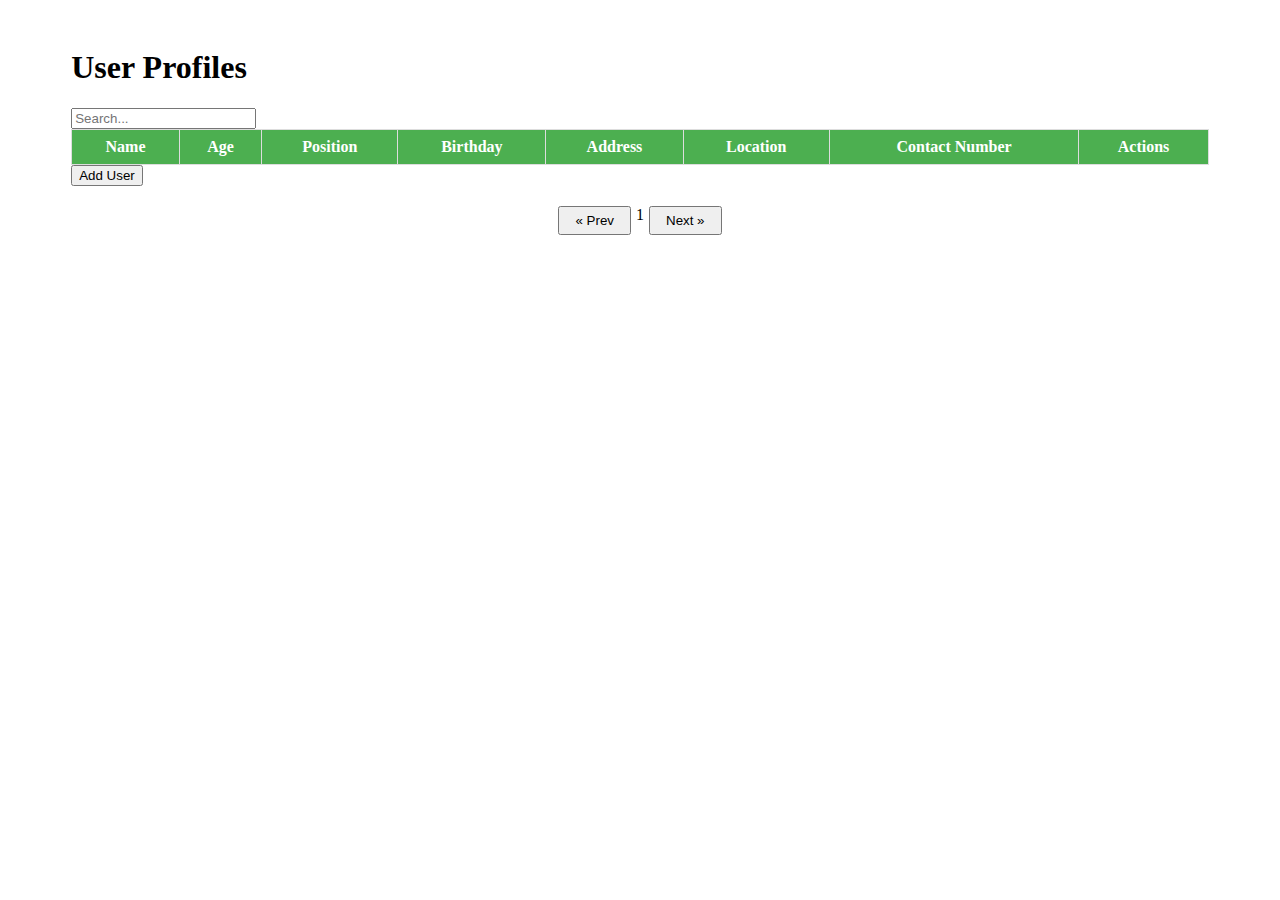
==== index.html @ 40764215 "dashboard implementation" ====
<!DOCTYPE html>
<html lang="en">
<head>
    <meta charset="UTF-8">
    <meta name="viewport" content="width=device-width, initial-scale=1.0">
    <title>Admin Dashboard</title>
    <link rel="stylesheet" href="styles.css">
</head>
<body>
    <div class="dashboard">
        <h1>User Profiles</h1>
        <input type="text" id="search" placeholder="Search...">
        <table id="userTable">
            <thead>
                <tr>
                    <th>Name</th>
                    <th>Age</th>
                    <th>Position</th>
                    <th>Birthday</th>
                    <th>Address</th>
                    <th>Location</th>
                    <th>Contact Number</th>
                    <th>Actions</th>
                </tr>
            </thead>
            <tbody></tbody>
        </table>
        <button id="addUser">Add User</button>
        
        <!-- Pagination controls -->
        <div class="pagination">
            <button id="prevPage">&laquo; Prev</button>
            <span id="currentPage">1</span>
            <button id="nextPage">Next &raquo;</button>
        </div>
    </div>

    <!-- Modal for adding/editing users -->
    <div id="userModal" class="modal">
        <div class="modal-content">
            <span class="close">&times;</span>
            <form id="userForm">
                <input type="hidden" id="userId">
                <input type="text" id="name" placeholder="Name" required>
                <input type="number" id="age" placeholder="Age" required>
                <input type="text" id="position" placeholder="Position" required>
                <input type="date" id="birthday" required>
                <input type="text" id="address" placeholder="Address" required>
                <input type="text" id="location" placeholder="Location" required>
                <input type="text" id="contactNumber" placeholder="Contact Number" required>
                <button type="submit">Save</button>
            </form>
        </div>
    </div>

    <script src="https://code.jquery.com/jquery-3.6.0.min.js"></script>
    <script src="script.js"></script>
</body>
</html>
---- styles.css ----
.dashboard {
  width: 90%;
  margin: 0 auto;
  padding: 20px;
}

table {
  width: 100%;
  border-collapse: collapse;
}

th, td {
  border: 1px solid #ddd;
  padding: 8px;
}

tr:hover {
  background-color: #f5f5f5;
}

th {
  background-color: #4CAF50;
  color: white;
}

.modal {
  display: none;
  position: fixed;
  z-index: 1;
  left: 0;
  top: 0;
  width: 100%;
  height: 100%;
  overflow: auto;
  background-color: rgba(0,0,0,0.4);
}

.modal-content {
  background-color: #fefefe;
  margin: 15% auto;
  padding: 20px;
  border: 1px solid #888;
  width: 80%;
}

.close {
  color: #aaa;
  float: right;
  font-size: 28px;
  font-weight: bold;
}

.close:hover, .close:focus {
  color: black;
  text-decoration: none;
  cursor: pointer;
}

.pagination {
  display: flex;
  justify-content: center;
  margin-top: 20px;
}

.pagination button {
  padding: 5px 15px;
  margin: 0 5px;
  cursor: pointer;
}

.pagination button:disabled {
  cursor: not-allowed;
  opacity: 0.5;
}
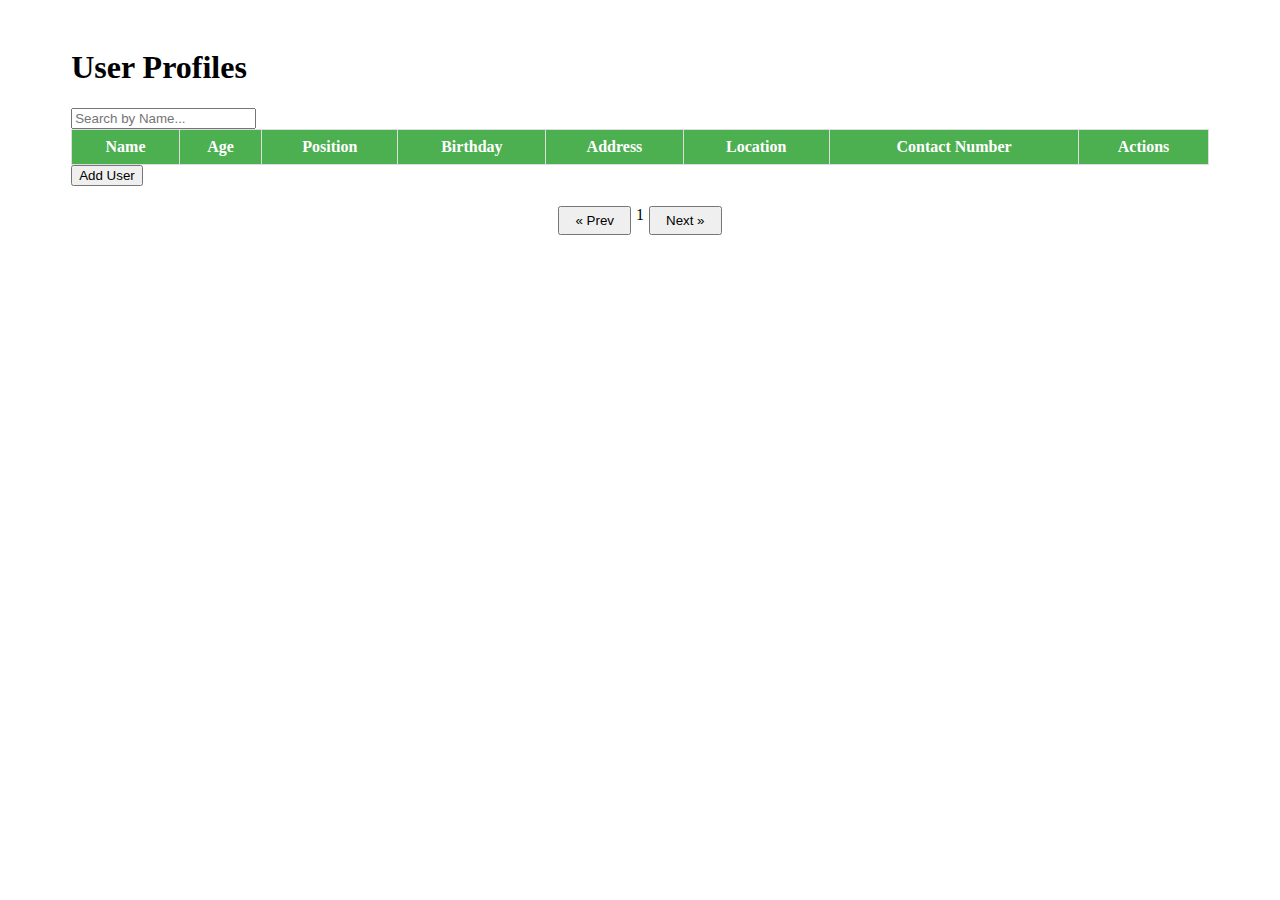
==== commit b018fd23: "update index.html" ====
--- a/index.html
+++ b/index.html
@@ -4,27 +4,33 @@
     <meta charset="UTF-8">
     <meta name="viewport" content="width=device-width, initial-scale=1.0">
     <title>Admin Dashboard</title>
-    <link rel="stylesheet" href="styles.css">
+    <link rel="stylesheet" href="css/styles.css">
 </head>
 <body>
     <div class="dashboard">
         <h1>User Profiles</h1>
-        <input type="text" id="search" placeholder="Search...">
+        
+        <!-- Search Input for Filtering -->
+        <input type="text" id="search" placeholder="Search by Name...">
+        
+        <!-- User Table with Sorting Attributes -->
         <table id="userTable">
             <thead>
                 <tr>
-                    <th>Name</th>
-                    <th>Age</th>
-                    <th>Position</th>
-                    <th>Birthday</th>
-                    <th>Address</th>
-                    <th>Location</th>
-                    <th>Contact Number</th>
+                    <th data-sort="name">Name</th>
+                    <th data-sort="age">Age</th>
+                    <th data-sort="position">Position</th>
+                    <th data-sort="birthday">Birthday</th>
+                    <th data-sort="address">Address</th>
+                    <th data-sort="location">Location</th>
+                    <th data-sort="contactNumber">Contact Number</th>
                     <th>Actions</th>
                 </tr>
             </thead>
             <tbody></tbody>
         </table>
+        
+        <!-- Add User Button -->
         <button id="addUser">Add User</button>
         
         <!-- Pagination controls -->
@@ -53,7 +59,8 @@
         </div>
     </div>
 
+    <!-- Scripts -->
     <script src="https://code.jquery.com/jquery-3.6.0.min.js"></script>
-    <script src="script.js"></script>
+    <script src="js/script.js"></script>
 </body>
 </html>
--- a/css/styles.css
+++ b/css/styles.css
@@ -0,0 +1,74 @@
+.dashboard {
+  width: 90%;
+  margin: 0 auto;
+  padding: 20px;
+}
+
+table {
+  width: 100%;
+  border-collapse: collapse;
+}
+
+th, td {
+  border: 1px solid #ddd;
+  padding: 8px;
+}
+
+tr:hover {
+  background-color: #f5f5f5;
+}
+
+th {
+  background-color: #4CAF50;
+  color: white;
+}
+
+.modal {
+  display: none;
+  position: fixed;
+  z-index: 1;
+  left: 0;
+  top: 0;
+  width: 100%;
+  height: 100%;
+  overflow: auto;
+  background-color: rgba(0,0,0,0.4);
+}
+
+.modal-content {
+  background-color: #fefefe;
+  margin: 15% auto;
+  padding: 20px;
+  border: 1px solid #888;
+  width: 80%;
+}
+
+.close {
+  color: #aaa;
+  float: right;
+  font-size: 28px;
+  font-weight: bold;
+}
+
+.close:hover, .close:focus {
+  color: black;
+  text-decoration: none;
+  cursor: pointer;
+}
+
+.pagination {
+  display: flex;
+  justify-content: center;
+  margin-top: 20px;
+}
+
+.pagination button {
+  padding: 5px 15px;
+  margin: 0 5px;
+  cursor: pointer;
+}
+
+.pagination button:disabled {
+  cursor: not-allowed;
+  opacity: 0.5;
+}
